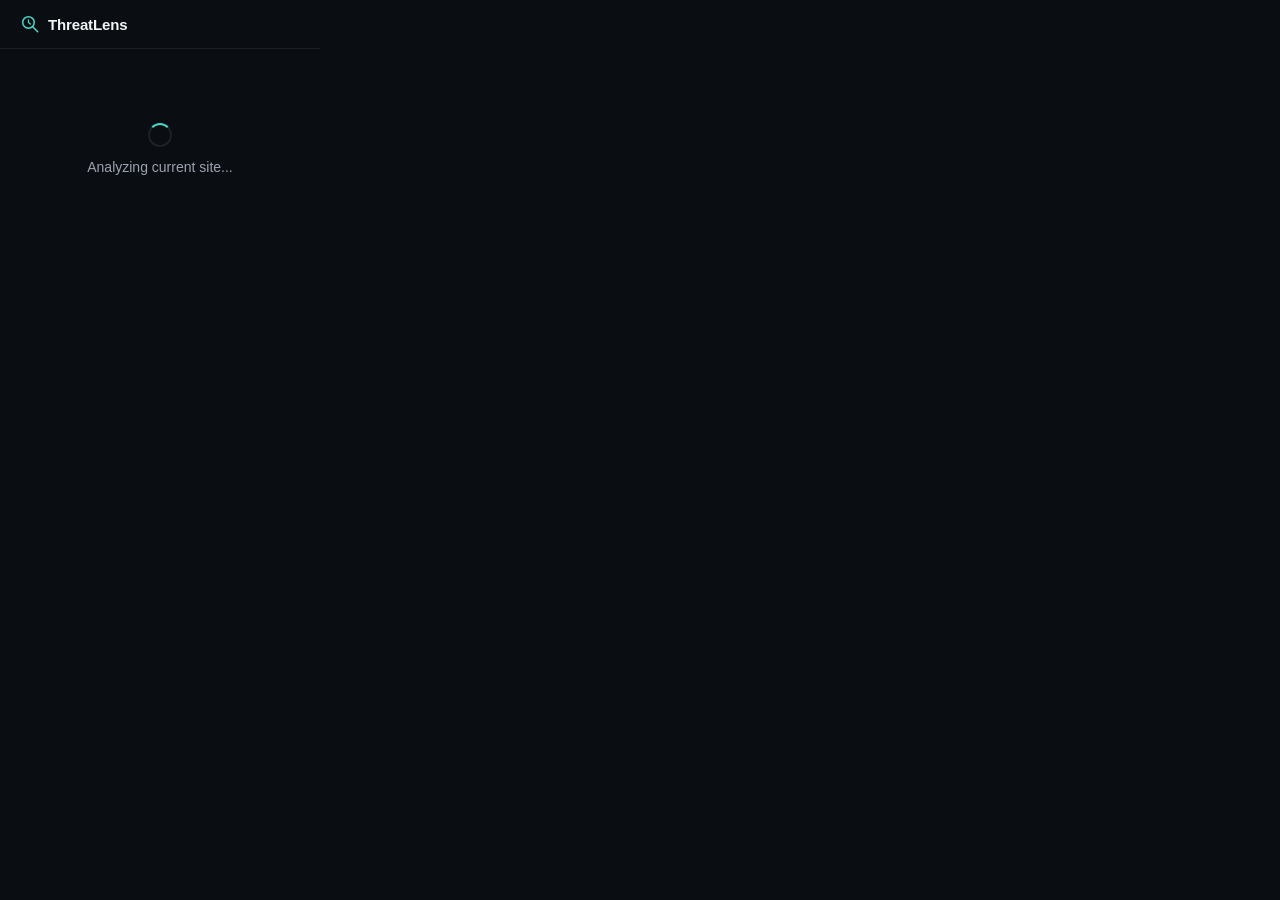
==== extension/popup.html @ 9258117b "Phase 7: Chrome Extension MVP" ====
<!DOCTYPE html>
<html lang="en">
<head>
  <meta charset="UTF-8">
  <title>ThreatLens</title>
  <link rel="stylesheet" href="styles.css">
</head>
<body>
  <div class="header">
    <div class="logo">
      <svg viewBox="0 0 26 26" fill="none">
        <circle cx="11" cy="11" r="7.5" stroke="#49D6C4" stroke-width="2"/>
        <line x1="16.2" y1="16.2" x2="23" y2="23" stroke="#49D6C4" stroke-width="2" stroke-linecap="round"/>
        <path d="M11 7.5V11L13.5 13" stroke="#49D6C4" stroke-width="1.6" stroke-linecap="round" stroke-linejoin="round"/>
      </svg>
      <span>ThreatLens</span>
    </div>
  </div>

  <div class="container">
    <div id="loading" class="state-block">
      <div class="spinner"></div>
      <p>Analyzing current site...</p>
    </div>

    <div id="error" class="state-block hidden">
      <p>Could not connect to ThreatLens API.</p>
      <button class="btn btn-primary" id="btn-retry">Try Again</button>
    </div>

    <div id="result" class="hidden">
      <div class="site-info">
        <span class="label">Current site:</span>
        <div class="url-text" id="url-text">...</div>
      </div>
      
      <div class="verdict-box" id="verdict-box">
        <div class="verdict-header">
          <span class="label">Risk Verdict:</span>
          <span class="badge" id="badge">SAFE</span>
        </div>
        <div class="score-row">
          <span class="label">Risk Score:</span>
          <span class="score"><strong id="score-text">0</strong>/100</span>
        </div>
      </div>

      <div class="reasons-box">
        <span class="label">Primary Indicators:</span>
        <ul id="reasons-list">
          <!-- Reasons will be injected here -->
        </ul>
      </div>

      <button class="btn btn-secondary" id="btn-scan">Scan Again</button>
    </div>
  </div>

  <script src="popup.js"></script>
</body>
</html>
---- extension/styles.css ----
:root {
  --bg: #0A0E13;
  --bg-card: #121820;
  --text: #F3F4F6;
  --text-faint: #9CA3AF;
  --border: rgba(255,255,255,0.08);
  --accent: #49D6C4;
  
  --safe: #3ED88F;
  --safe-bg: rgba(62,216,143,0.12);
  
  --suspicious: #F5A623;
  --suspicious-bg: rgba(245,166,35,0.12);
  
  --high: #FF4B4B;
  --high-bg: rgba(255,75,75,0.12);
  
  --danger: #D0021B;
  --danger-bg: rgba(208,2,27,0.12);
}

* {
  box-sizing: border-box;
  margin: 0;
  padding: 0;
}

body {
  width: 320px;
  background-color: var(--bg);
  color: var(--text);
  font-family: -apple-system, BlinkMacSystemFont, "Segoe UI", Roboto, Helvetica, Arial, sans-serif;
  overflow: hidden;
}

.header {
  padding: 14px 20px;
  border-bottom: 1px solid var(--border);
  background-color: var(--bg);
}

.logo {
  display: flex;
  align-items: center;
  gap: 8px;
  font-weight: 600;
  font-size: 15px;
  letter-spacing: -0.01em;
}

.logo svg {
  width: 20px;
  height: 20px;
}

.container {
  padding: 20px;
  min-height: 200px;
}

.hidden {
  display: none !important;
}

.state-block {
  display: flex;
  flex-direction: column;
  align-items: center;
  justify-content: center;
  text-align: center;
  height: 160px;
  color: var(--text-faint);
  font-size: 14px;
}

.spinner {
  width: 24px;
  height: 24px;
  border: 2px solid var(--border);
  border-top-color: var(--accent);
  border-radius: 50%;
  animation: spin 0.8s linear infinite;
  margin-bottom: 12px;
}

@keyframes spin {
  to { transform: rotate(360deg); }
}

.label {
  display: block;
  font-size: 11px;
  text-transform: uppercase;
  color: var(--text-faint);
  letter-spacing: 0.05em;
  margin-bottom: 4px;
}

.url-text {
  font-family: monospace;
  font-size: 12px;
  color: var(--accent);
  background: rgba(73, 214, 196, 0.08);
  padding: 6px 8px;
  border-radius: 4px;
  word-break: break-all;
  margin-bottom: 16px;
}

.verdict-box {
  background: var(--bg-card);
  border: 1px solid var(--border);
  border-radius: 6px;
  padding: 12px;
  margin-bottom: 16px;
}

.verdict-header {
  display: flex;
  justify-content: space-between;
  align-items: center;
  margin-bottom: 8px;
}

.verdict-header .label {
  margin-bottom: 0;
}

.badge {
  font-size: 11px;
  font-weight: 700;
  padding: 3px 8px;
  border-radius: 4px;
  letter-spacing: 0.05em;
}

.badge.v-safe { color: var(--safe); background: var(--safe-bg); border: 1px solid rgba(62,216,143,0.3); }
.badge.v-suspicious { color: var(--suspicious); background: var(--suspicious-bg); border: 1px solid rgba(245,166,35,0.3); }
.badge.v-high { color: var(--high); background: var(--high-bg); border: 1px solid rgba(255,75,75,0.3); }
.badge.v-dangerous { color: var(--danger); background: var(--danger-bg); border: 1px solid rgba(208,2,27,0.3); }

.score-row {
  display: flex;
  justify-content: space-between;
  align-items: center;
}

.score {
  font-size: 13px;
  color: var(--text-faint);
}

.score strong {
  font-size: 18px;
  color: var(--text);
  font-weight: 600;
}

.reasons-box {
  margin-bottom: 20px;
}

ul#reasons-list {
  list-style: none;
  display: flex;
  flex-direction: column;
  gap: 6px;
}

ul#reasons-list li {
  font-size: 12px;
  color: var(--text);
  display: flex;
  align-items: flex-start;
  gap: 6px;
  line-height: 1.4;
}

ul#reasons-list li::before {
  content: "•";
  color: var(--accent);
}

.btn {
  display: flex;
  align-items: center;
  justify-content: center;
  width: 100%;
  padding: 10px;
  border-radius: 4px;
  font-size: 13px;
  font-weight: 500;
  cursor: pointer;
  border: none;
  transition: opacity 0.2s;
}

.btn:hover {
  opacity: 0.9;
}

.btn-primary {
  background: var(--accent);
  color: #000;
}

.btn-secondary {
  background: var(--bg-card);
  color: var(--text);
  border: 1px solid var(--border);
}
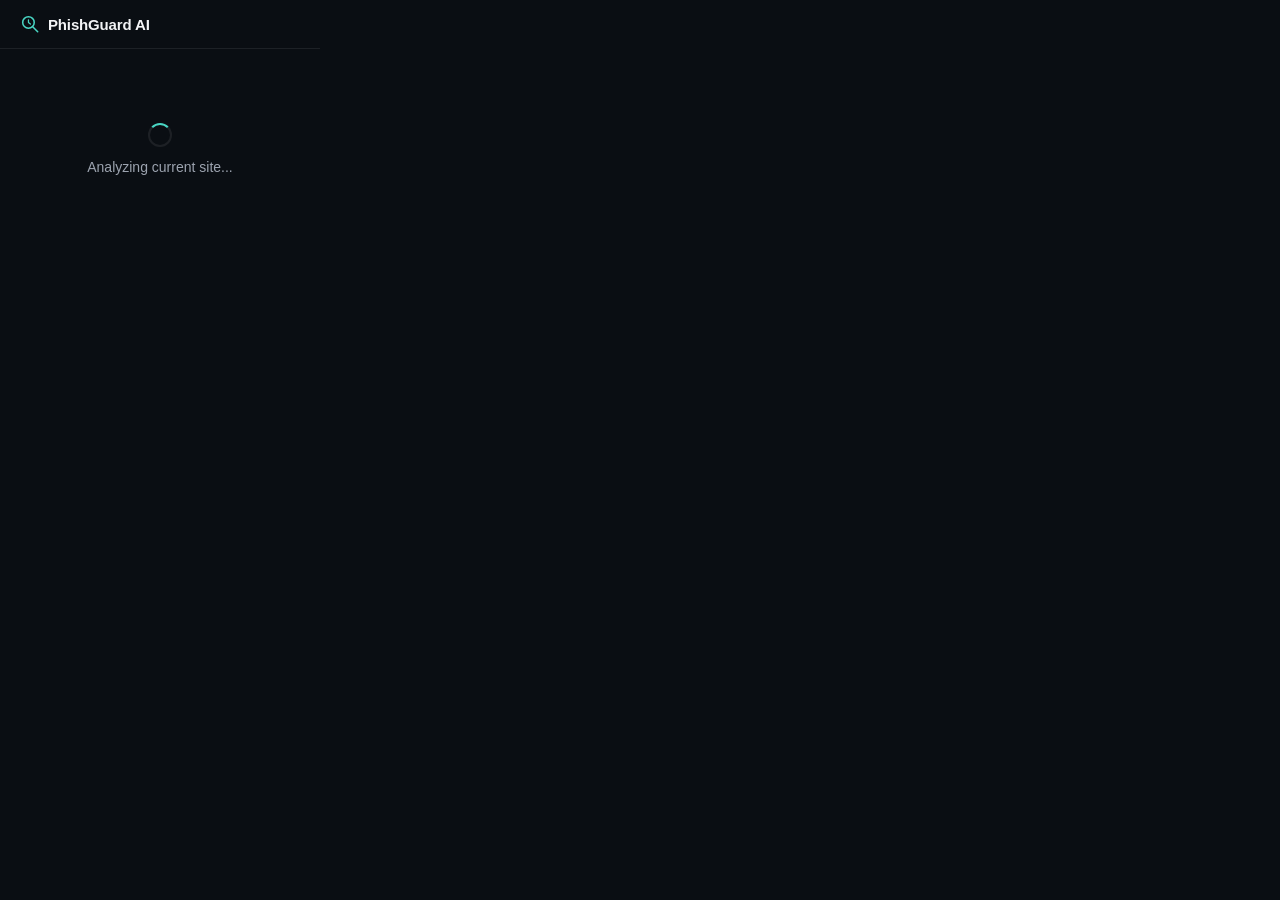
==== commit 599c9e5c: "Refactor: Rename project from ThreatLens to PhishGuard AI" ====
--- a/extension/popup.html
+++ b/extension/popup.html
@@ -2,7 +2,7 @@
 <html lang="en">
 <head>
   <meta charset="UTF-8">
-  <title>ThreatLens</title>
+  <title>PhishGuard AI</title>
   <link rel="stylesheet" href="styles.css">
 </head>
 <body>
@@ -13,7 +13,7 @@
         <line x1="16.2" y1="16.2" x2="23" y2="23" stroke="#49D6C4" stroke-width="2" stroke-linecap="round"/>
         <path d="M11 7.5V11L13.5 13" stroke="#49D6C4" stroke-width="1.6" stroke-linecap="round" stroke-linejoin="round"/>
       </svg>
-      <span>ThreatLens</span>
+      <span>PhishGuard AI</span>
     </div>
   </div>
 
@@ -24,7 +24,7 @@
     </div>
 
     <div id="error" class="state-block hidden">
-      <p>Could not connect to ThreatLens API.</p>
+      <p>Could not connect to PhishGuard AI API.</p>
       <button class="btn btn-primary" id="btn-retry">Try Again</button>
     </div>
 
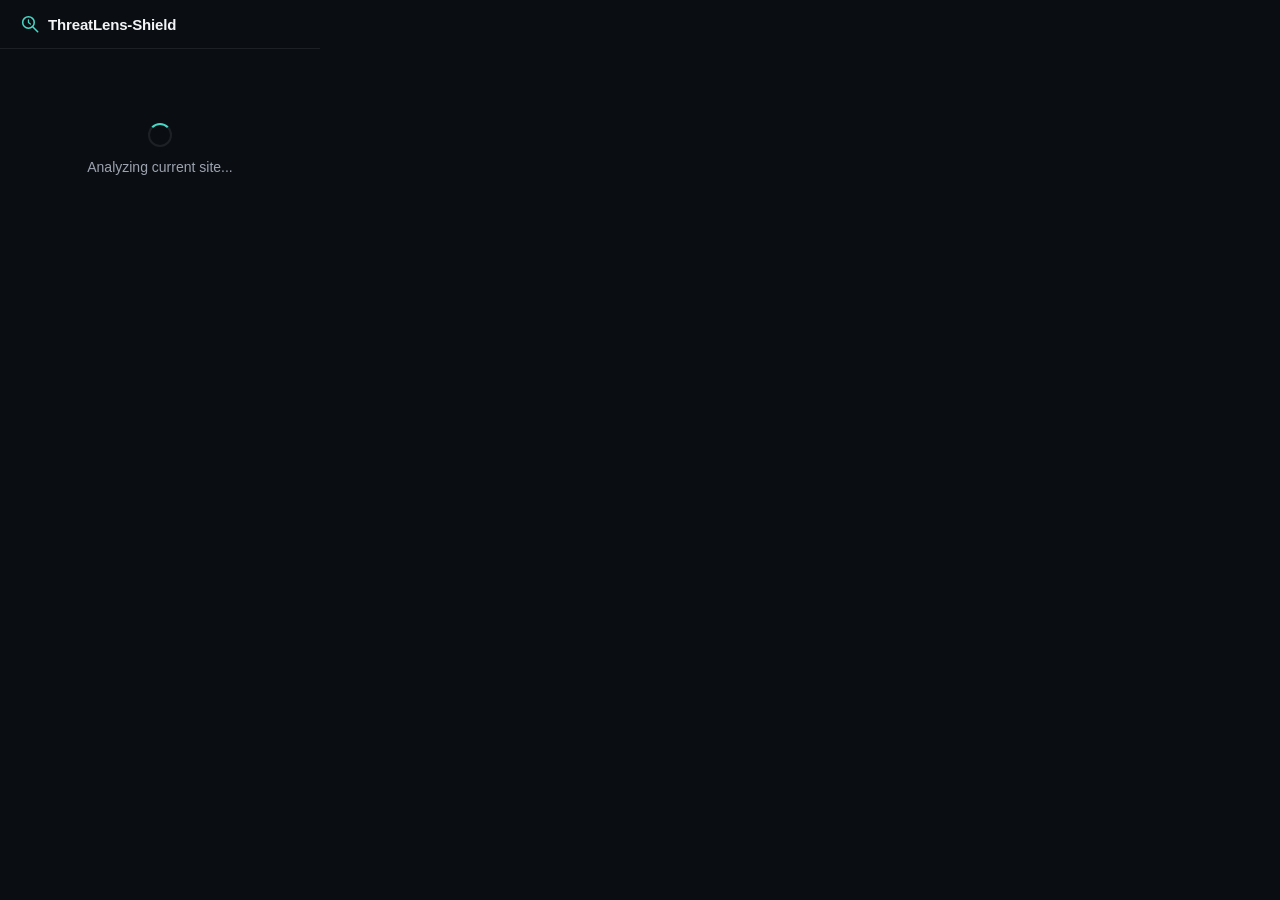
==== commit 7a137297: "Rename project to ThreatLens-Shield" ====
--- a/extension/popup.html
+++ b/extension/popup.html
@@ -2,7 +2,7 @@
 <html lang="en">
 <head>
   <meta charset="UTF-8">
-  <title>PhishGuard AI</title>
+  <title>ThreatLens-Shield</title>
   <link rel="stylesheet" href="styles.css">
 </head>
 <body>
@@ -13,7 +13,7 @@
         <line x1="16.2" y1="16.2" x2="23" y2="23" stroke="#49D6C4" stroke-width="2" stroke-linecap="round"/>
         <path d="M11 7.5V11L13.5 13" stroke="#49D6C4" stroke-width="1.6" stroke-linecap="round" stroke-linejoin="round"/>
       </svg>
-      <span>PhishGuard AI</span>
+      <span>ThreatLens-Shield</span>
     </div>
   </div>
 
@@ -24,7 +24,7 @@
     </div>
 
     <div id="error" class="state-block hidden">
-      <p>Could not connect to PhishGuard AI API.</p>
+      <p>Could not connect to ThreatLens-Shield API.</p>
       <button class="btn btn-primary" id="btn-retry">Try Again</button>
     </div>
 
